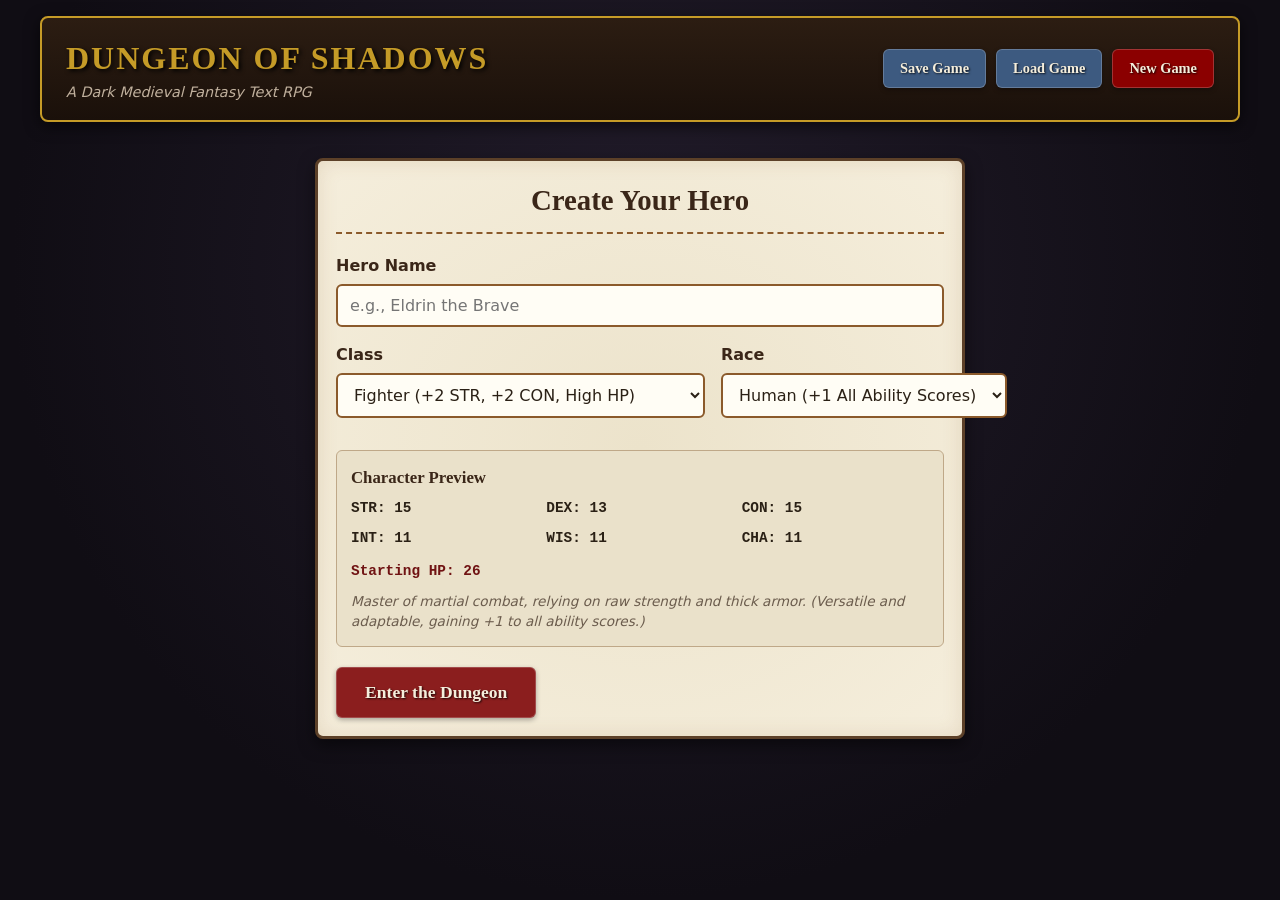
==== index.html @ be5a19c2 "feat: implement complete Dungeon of Shadows browser RPG - Add index.html with 4-panel RPG layout and" ====
<!DOCTYPE html>
<html lang="en">
<head>
  <meta charset="UTF-8">
  <meta name="viewport" content="width=device-width, initial-scale=1.0">
  <title>Dungeon of Shadows - Fantasy RPG</title>
  <link rel="stylesheet" href="style.css">
</head>
<body>
  <div class="app-container">
    <!-- Header -->
    <header class="game-header">
      <div class="header-titles">
        <h1 class="game-title">DUNGEON OF SHADOWS</h1>
        <p class="game-subtitle">A Dark Medieval Fantasy Text RPG</p>
      </div>
      <div class="header-actions">
        <button id="btn-save-game" class="btn btn-secondary" title="Save current progress">Save Game</button>
        <button id="btn-load-game" class="btn btn-secondary" title="Load saved progress">Load Game</button>
        <button id="btn-new-game" class="btn btn-danger" title="Start a fresh adventure">New Game</button>
      </div>
    </header>

    <!-- Character Creation View -->
    <main id="creation-view" class="view-panel">
      <div class="parchment-card creation-card">
        <h2>Create Your Hero</h2>
        <form id="character-creation-form" onsubmit="return false;">
          <div class="form-group">
            <label for="char-name">Hero Name</label>
            <input type="text" id="char-name" name="char-name" maxlength="20" placeholder="e.g., Eldrin the Brave" required autocomplete="off">
          </div>

          <div class="form-grid">
            <div class="form-group">
              <label for="char-class">Class</label>
              <select id="char-class" name="char-class" required>
                <option value="Fighter">Fighter (+2 STR, +2 CON, High HP)</option>
                <option value="Wizard">Wizard (+3 INT, +1 WIS, High Attack)</option>
                <option value="Rogue">Rogue (+3 DEX, +1 CHA, High Defense)</option>
              </select>
            </div>

            <div class="form-group">
              <label for="char-race">Race</label>
              <select id="char-race" name="char-race" required>
                <option value="Human">Human (+1 All Ability Scores)</option>
                <option value="Elf">Elf (+2 DEX, +1 INT)</option>
                <option value="Dwarf">Dwarf (+2 CON, +1 STR)</option>
              </select>
            </div>
          </div>

          <!-- Live Preview Box -->
          <div class="preview-box">
            <h3>Character Preview</h3>
            <div id="creation-preview-stats" class="preview-stats">
              <!-- Populated dynamically by script.js -->
            </div>
            <p id="class-description" class="preview-desc"></p>
          </div>

          <button id="btn-start-adventure" type="button" class="btn btn-primary btn-large">Enter the Dungeon</button>
        </form>
      </div>
    </main>

    <!-- Main Game View -->
    <main id="game-view" class="view-panel hidden">
      <div class="game-grid">

        <!-- Panel 1: Character Sheet -->
        <section class="parchment-card panel-character" aria-labelledby="char-heading">
          <h2 id="char-heading" class="panel-title">Character Sheet</h2>
          <div class="char-header-info">
            <div class="char-name-display" id="display-char-name">Hero Name</div>
            <div class="char-subtitle-display">
              Level <span id="display-level">1</span> <span id="display-race">Human</span> <span id="display-class">Fighter</span>
            </div>
          </div>

          <div class="status-bars">
            <div class="bar-group">
              <div class="bar-label">
                <span>Hit Points (HP)</span>
                <span id="display-hp-text">20 / 20</span>
              </div>
              <div class="meter-bar hp-meter">
                <div id="display-hp-bar" class="meter-fill hp-fill" style="width: 100%;"></div>
              </div>
            </div>

            <div class="bar-group">
              <div class="bar-label">
                <span>Experience (XP)</span>
                <span id="display-xp-text">0 / 100</span>
              </div>
              <div class="meter-bar xp-meter">
                <div id="display-xp-bar" class="meter-fill xp-fill" style="width: 0%;"></div>
              </div>
            </div>
          </div>

          <div class="combat-stats-summary">
            <div class="stat-badge">
              <span class="badge-label">Attack</span>
              <span id="display-attack" class="badge-value">5</span>
            </div>
            <div class="stat-badge">
              <span class="badge-label">Defense</span>
              <span id="display-defense" class="badge-value">12</span>
            </div>
            <div class="stat-badge">
              <span class="badge-label">Gold</span>
              <span id="display-gold" class="badge-value">10</span>
            </div>
          </div>

          <div class="ability-scores-grid">
            <div class="ability-box">
              <span class="ability-name">STR</span>
              <span id="display-str" class="ability-val">10</span>
            </div>
            <div class="ability-box">
              <span class="ability-name">DEX</span>
              <span id="display-dex" class="ability-val">10</span>
            </div>
            <div class="ability-box">
              <span class="ability-name">CON</span>
              <span id="display-con" class="ability-val">10</span>
            </div>
            <div class="ability-box">
              <span class="ability-name">INT</span>
              <span id="display-int" class="ability-val">10</span>
            </div>
            <div class="ability-box">
              <span class="ability-name">WIS</span>
              <span id="display-wis" class="ability-val">10</span>
            </div>
            <div class="ability-box">
              <span class="ability-name">CHA</span>
              <span id="display-cha" class="ability-val">10</span>
            </div>
          </div>
        </section>

        <!-- Panel 2: Dungeon View -->
        <section class="parchment-card panel-dungeon" aria-labelledby="dungeon-heading">
          <div class="dungeon-header">
            <h2 id="dungeon-heading" class="panel-title">Dungeon Area</h2>
            <div id="room-badge" class="room-badge">Room 1 / 10</div>
          </div>

          <div id="room-content" class="room-content">
            <h3 id="room-title" class="room-title">Entering the Shadows</h3>
            <p id="room-description" class="room-desc">You step into the damp, torch-lit stone hallway...</p>

            <!-- Monster display box (shown when fighting) -->
            <div id="monster-box" class="monster-card hidden">
              <div class="monster-header">
                <h4 id="monster-name">Goblin</h4>
                <div id="monster-hp-text" class="monster-hp-text">HP: 12/12</div>
              </div>
              <div class="meter-bar enemy-hp-meter">
                <div id="monster-hp-bar" class="meter-fill enemy-hp-fill" style="width: 100%;"></div>
              </div>
              <p id="monster-desc" class="monster-desc">A skulking green-skinned creature wielding a rusty dagger.</p>
            </div>
          </div>

          <!-- Dungeon Actions / Controls -->
          <div class="dungeon-actions">
            <!-- Non-combat action -->
            <div id="non-combat-controls" class="action-buttons-group">
              <button id="btn-room-action" class="btn btn-action">Proceed to Room</button>
            </div>

            <!-- Combat actions -->
            <div id="combat-controls" class="action-buttons-group hidden">
              <button id="btn-attack" class="btn btn-combat btn-attack">Attack</button>
              <button id="btn-defend" class="btn btn-combat btn-defend">Defend</button>
              <button id="btn-combat-potion" class="btn btn-combat btn-potion">Use Potion</button>
              <button id="btn-run" class="btn btn-combat btn-run">Run</button>
            </div>
          </div>
        </section>

        <!-- Panel 3: Inventory & Equipment -->
        <section class="parchment-card panel-inventory" aria-labelledby="inventory-heading">
          <h2 id="inventory-heading" class="panel-title">Inventory</h2>

          <div class="equipment-section">
            <div class="section-subtitle">Equipped Gear</div>
            <div class="equipped-slots">
              <div class="slot-item">
                <span class="slot-label">Weapon:</span>
                <span id="equipped-weapon-name" class="slot-value">None</span>
                <button id="btn-unequip-weapon" class="btn btn-mini hidden" title="Unequip Weapon">Unequip</button>
              </div>
              <div class="slot-item">
                <span class="slot-label">Armor/Shield:</span>
                <span id="equipped-armor-name" class="slot-value">None</span>
                <button id="btn-unequip-armor" class="btn btn-mini hidden" title="Unequip Armor">Unequip</button>
              </div>
            </div>
          </div>

          <div class="items-section">
            <div class="section-subtitle">Carrying Items</div>
            <div id="inventory-list" class="inventory-list">
              <!-- Dynamically rendered list of items -->
            </div>
          </div>
        </section>

        <!-- Panel 4: Combat & Event Log -->
        <section class="parchment-card panel-log" aria-labelledby="log-heading">
          <div class="log-header">
            <h2 id="log-heading" class="panel-title">Adventure Log</h2>
            <button id="btn-clear-log" class="btn btn-mini" title="Clear log messages">Clear</button>
          </div>
          <div id="combat-log" class="combat-log" role="log" aria-live="polite" aria-relevant="additions">
            <!-- Dynamic log entries will append here -->
          </div>
        </section>

      </div>
    </main>

    <!-- Victory Screen -->
    <div id="victory-modal" class="modal-backdrop hidden">
      <div class="parchment-card modal-card victory-card">
        <h2 class="modal-title victory-title">VICTORY!</h2>
        <p class="modal-narrative">The Dark Knight has fallen.<br>You have conquered the Dungeon of Shadows!</p>

        <div class="final-stats-box">
          <h3>Hero Summary</h3>
          <ul id="victory-stats-list" class="stats-summary-list">
            <!-- Populated by JS -->
          </ul>
        </div>

        <button id="btn-victory-restart" class="btn btn-primary btn-large">Start New Adventure</button>
      </div>
    </div>

    <!-- Game Over Screen -->
    <div id="gameover-modal" class="modal-backdrop hidden">
      <div class="parchment-card modal-card gameover-card">
        <h2 class="modal-title gameover-title">GAME OVER</h2>
        <p class="modal-narrative">Your hero has fallen in the Dungeon of Shadows.</p>

        <div class="final-stats-box">
          <h3>Hero Summary</h3>
          <ul id="gameover-stats-list" class="stats-summary-list">
            <!-- Populated by JS -->
          </ul>
        </div>

        <button id="btn-gameover-restart" class="btn btn-danger btn-large">Start New Game</button>
      </div>
    </div>

    <!-- Toast Messages -->
    <div id="toast-container" class="toast-container" aria-live="assertive"></div>
  </div>

  <script src="script.js"></script>
</body>
</html>
---- style.css ----
/* Dungeon of Shadows - Styling */

:root {
  --bg-dark: #121016;
  --bg-panel: #f5eedc;
  --bg-panel-header: #3a2618;
  --border-gold: #c59b27;
  --border-dark: #2c1a0e;
  --text-dark: #2a2015;
  --text-light: #f5eedc;
  --text-muted: #6b5c4d;

  --primary-btn: #8b1e1e;
  --primary-btn-hover: #a82424;
  --secondary-btn: #3d5a80;
  --secondary-btn-hover: #4e73a3;
  --action-btn: #2b7a4b;
  --action-btn-hover: #35945b;
  --danger-btn: #9c27b0;
  --danger-btn-hover: #b92ed1;

  --hp-color: #2e7d32;
  --hp-bg: #dcedc8;
  --enemy-hp-color: #c62828;
  --enemy-hp-bg: #ffcdd2;
  --xp-color: #1565c0;
  --xp-bg: #bbdefb;

  --font-heading: 'Georgia', 'Times New Roman', serif;
  --font-body: 'Segoe UI', system-ui, -apple-system, sans-serif;
  --font-mono: 'Courier New', Courier, monospace;
}

* {
  box-sizing: border-box;
  margin: 0;
  padding: 0;
}

body {
  background-color: var(--bg-dark);
  background-image:
    radial-gradient(circle at 50% 30%, #221c2b 0%, #100d14 70%),
    repeating-linear-gradient(45deg, rgba(0,0,0,0.1) 0px, rgba(0,0,0,0.1) 2px, transparent 2px, transparent 4px);
  color: var(--text-dark);
  font-family: var(--font-body);
  font-size: 15px;
  line-height: 1.5;
  min-height: 100vh;
  display: flex;
  justify-content: center;
  align-items: flex-start;
  padding: 16px;
}

/* Container */
.app-container {
  width: 100%;
  max-width: 1200px;
  display: flex;
  flex-direction: column;
  gap: 16px;
}

/* Header */
.game-header {
  background: linear-gradient(180deg, #2c1d12 0%, #1a100a 100%);
  border: 2px solid var(--border-gold);
  border-radius: 8px;
  padding: 16px 24px;
  display: flex;
  justify-content: space-between;
  align-items: center;
  flex-wrap: wrap;
  gap: 16px;
  box-shadow: 0 4px 15px rgba(0, 0, 0, 0.6);
}

.header-titles .game-title {
  font-family: var(--font-heading);
  color: var(--border-gold);
  font-size: 2rem;
  letter-spacing: 2px;
  text-shadow: 2px 2px 4px #000;
}

.header-titles .game-subtitle {
  color: #c0b09d;
  font-size: 0.9rem;
  font-style: italic;
}

.header-actions {
  display: flex;
  gap: 10px;
  flex-wrap: wrap;
}

/* Buttons */
.btn {
  font-family: var(--font-heading);
  font-weight: bold;
  font-size: 0.9rem;
  padding: 10px 16px;
  border: 1px solid rgba(255, 255, 255, 0.2);
  border-radius: 6px;
  cursor: pointer;
  transition: all 0.2s ease-in-out;
  display: inline-flex;
  align-items: center;
  justify-content: center;
  color: var(--text-light);
  text-shadow: 1px 1px 2px rgba(0, 0, 0, 0.8);
  box-shadow: 0 2px 5px rgba(0,0,0,0.3);
}

.btn:hover:not(:disabled) {
  transform: translateY(-1px);
  box-shadow: 0 4px 8px rgba(0,0,0,0.4);
}

.btn:active:not(:disabled) {
  transform: translateY(1px);
  box-shadow: 0 1px 3px rgba(0,0,0,0.4);
}

.btn:focus-visible {
  outline: 3px solid #ffd700;
  outline-offset: 2px;
}

.btn:disabled {
  opacity: 0.5;
  cursor: not-allowed;
  filter: grayscale(80%);
}

.btn-primary { background-color: var(--primary-btn); }
.btn-primary:hover:not(:disabled) { background-color: var(--primary-btn-hover); }

.btn-secondary { background-color: var(--secondary-btn); }
.btn-secondary:hover:not(:disabled) { background-color: var(--secondary-btn-hover); }

.btn-action { background-color: var(--action-btn); width: 100%; font-size: 1.1rem; padding: 12px; }
.btn-action:hover:not(:disabled) { background-color: var(--action-btn-hover); }

.btn-danger { background-color: #8b0000; }
.btn-danger:hover:not(:disabled) { background-color: #a80000; }

.btn-large {
  font-size: 1.1rem;
  padding: 14px 28px;
}

.btn-mini {
  padding: 4px 10px;
  font-size: 0.75rem;
  background-color: #5a4638;
}
.btn-mini:hover:not(:disabled) {
  background-color: #735948;
}

/* Combat buttons */
.btn-combat {
  flex: 1 1 calc(50% - 8px);
  min-width: 120px;
  padding: 12px 10px;
  font-size: 1rem;
}
.btn-attack { background-color: #8b1e1e; }
.btn-attack:hover:not(:disabled) { background-color: #a82424; }

.btn-defend { background-color: #2c5e8a; }
.btn-defend:hover:not(:disabled) { background-color: #3878b0; }

.btn-potion { background-color: #1e7d44; }
.btn-potion:hover:not(:disabled) { background-color: #279e56; }

.btn-run { background-color: #7d5a1e; }
.btn-run:hover:not(:disabled) { background-color: #9e7227; }

/* Parchment Card Styling */
.parchment-card {
  background: var(--bg-panel);
  background-image: radial-gradient(#ece3cb, #f5eedc);
  border: 3px solid #5c4028;
  border-radius: 8px;
  box-shadow: 0 6px 16px rgba(0, 0, 0, 0.5), inset 0 0 20px rgba(139, 90, 43, 0.15);
  padding: 18px;
  position: relative;
}

.panel-title {
  font-family: var(--font-heading);
  color: var(--bg-panel-header);
  font-size: 1.25rem;
  border-bottom: 2px solid #8b5a2b;
  padding-bottom: 6px;
  margin-bottom: 12px;
  text-transform: uppercase;
  letter-spacing: 1px;
}

/* View Panels */
.view-panel {
  width: 100%;
}

.hidden {
  display: none !important;
}

/* Creation Form */
.creation-card {
  max-width: 650px;
  margin: 20px auto;
}

.creation-card h2 {
  font-family: var(--font-heading);
  color: var(--bg-panel-header);
  font-size: 1.8rem;
  text-align: center;
  margin-bottom: 20px;
  border-bottom: 2px dashed #8b5a2b;
  padding-bottom: 10px;
}

.form-group {
  margin-bottom: 16px;
  display: flex;
  flex-direction: column;
  gap: 6px;
}

.form-group label {
  font-weight: bold;
  color: var(--bg-panel-header);
  font-size: 1rem;
}

.form-group input,
.form-group select {
  padding: 10px 12px;
  border: 2px solid #8b5a2b;
  border-radius: 6px;
  background-color: #fffdf5;
  color: var(--text-dark);
  font-size: 1rem;
  font-family: var(--font-body);
}

.form-group input:focus,
.form-group select:focus {
  outline: none;
  border-color: #1565c0;
  box-shadow: 0 0 5px rgba(21, 101, 192, 0.5);
}

.form-grid {
  display: grid;
  grid-template-columns: 1fr 1fr;
  gap: 16px;
}

.preview-box {
  background-color: #eae1ca;
  border: 1px solid #bfa888;
  border-radius: 6px;
  padding: 14px;
  margin: 16px 0 20px 0;
}

.preview-box h3 {
  font-family: var(--font-heading);
  font-size: 1.05rem;
  color: var(--bg-panel-header);
  margin-bottom: 8px;
}

.preview-stats {
  display: grid;
  grid-template-columns: repeat(3, 1fr);
  gap: 8px;
  font-family: var(--font-mono);
  font-size: 0.9rem;
  font-weight: bold;
  margin-bottom: 8px;
}

.preview-desc {
  font-size: 0.85rem;
  color: var(--text-muted);
  font-style: italic;
}

/* Main Layout Grid */
.game-grid {
  display: grid;
  grid-template-columns: 320px 1fr;
  grid-template-rows: auto auto;
  gap: 16px;
}

/* Character Panel */
.panel-character {
  grid-column: 1;
  grid-row: 1 / span 2;
  display: flex;
  flex-direction: column;
  gap: 14px;
}

.char-header-info {
  background-color: #e8decc;
  padding: 10px;
  border-radius: 6px;
  border-left: 4px solid #8b5a2b;
}

.char-name-display {
  font-family: var(--font-heading);
  font-size: 1.3rem;
  font-weight: bold;
  color: #3b2210;
  word-break: break-word;
}

.char-subtitle-display {
  font-size: 0.9rem;
  color: var(--text-muted);
  font-weight: 600;
}

/* Meters / Progress bars */
.bar-group {
  margin-bottom: 10px;
}

.bar-label {
  display: flex;
  justify-content: space-between;
  font-size: 0.8rem;
  font-weight: bold;
  margin-bottom: 3px;
  color: var(--bg-panel-header);
}

.meter-bar {
  height: 18px;
  background-color: #d1c5b0;
  border: 1px solid #735948;
  border-radius: 9px;
  overflow: hidden;
  box-shadow: inset 0 2px 4px rgba(0,0,0,0.3);
}

.meter-fill {
  height: 100%;
  transition: width 0.3s ease-in-out;
}

.hp-fill { background-color: var(--hp-color); }
.enemy-hp-fill { background-color: var(--enemy-hp-color); }
.xp-fill { background-color: var(--xp-color); }

.combat-stats-summary {
  display: flex;
  justify-content: space-between;
  gap: 8px;
}

.stat-badge {
  flex: 1;
  background-color: #e3d7bf;
  border: 1px solid #ab9273;
  border-radius: 6px;
  padding: 6px 4px;
  text-align: center;
  display: flex;
  flex-direction: column;
}

.badge-label {
  font-size: 0.75rem;
  text-transform: uppercase;
  color: var(--text-muted);
  font-weight: bold;
}

.badge-value {
  font-family: var(--font-heading);
  font-size: 1.1rem;
  font-weight: bold;
  color: var(--bg-panel-header);
}

.ability-scores-grid {
  display: grid;
  grid-template-columns: repeat(3, 1fr);
  gap: 8px;
}

.ability-box {
  background: #ede3ce;
  border: 1px solid #bba383;
  border-radius: 4px;
  padding: 6px;
  text-align: center;
}

.ability-name {
  display: block;
  font-size: 0.7rem;
  font-weight: bold;
  color: var(--text-muted);
}

.ability-val {
  font-family: var(--font-mono);
  font-size: 1.05rem;
  font-weight: bold;
  color: #2b1d12;
}

/* Dungeon Panel */
.panel-dungeon {
  grid-column: 2;
  grid-row: 1;
  display: flex;
  flex-direction: column;
  justify-content: space-between;
  min-height: 280px;
}

.dungeon-header {
  display: flex;
  justify-content: space-between;
  align-items: center;
}

.room-badge {
  background-color: #3a2618;
  color: var(--border-gold);
  font-family: var(--font-heading);
  font-size: 0.85rem;
  font-weight: bold;
  padding: 4px 10px;
  border-radius: 12px;
  border: 1px solid var(--border-gold);
}

.room-content {
  margin: 12px 0;
  flex-grow: 1;
}

.room-title {
  font-family: var(--font-heading);
  font-size: 1.3rem;
  color: #3b2210;
  margin-bottom: 6px;
}

.room-desc {
  font-size: 0.95rem;
  color: #403225;
  margin-bottom: 14px;
}

/* Monster Card */
.monster-card {
  background-color: #e6d8c0;
  border: 2px solid #8b2b2b;
  border-radius: 6px;
  padding: 12px;
  margin-top: 10px;
  box-shadow: 0 2px 6px rgba(0,0,0,0.15);
}

.monster-header {
  display: flex;
  justify-content: space-between;
  align-items: center;
  margin-bottom: 6px;
}

.monster-header h4 {
  font-family: var(--font-heading);
  font-size: 1.1rem;
  color: #701313;
}

.monster-hp-text {
  font-weight: bold;
  font-size: 0.85rem;
  color: #701313;
}

.monster-desc {
  font-size: 0.85rem;
  font-style: italic;
  color: #524233;
  margin-top: 6px;
}

.dungeon-actions {
  margin-top: 12px;
  padding-top: 10px;
  border-top: 1px dashed #a38c71;
}

.action-buttons-group {
  display: flex;
  flex-wrap: wrap;
  gap: 8px;
}

/* Inventory Panel */
.panel-inventory {
  grid-column: 1;
  /* Occupies part of left panel if needed or split, wait: in grid layout, character is 1, 1/span 2. Let's adjust bottom row grid. */
}

/* Re-adjusting bottom row grid */
.game-grid {
  display: grid;
  grid-template-columns: 320px 1fr;
  grid-template-rows: auto auto;
  gap: 16px;
}

.panel-character {
  grid-column: 1;
  grid-row: 1;
}

.panel-inventory {
  grid-column: 1;
  grid-row: 2;
}

.panel-dungeon {
  grid-column: 2;
  grid-row: 1;
}

.panel-log {
  grid-column: 2;
  grid-row: 2;
}

/* Equipment / Inventory styling */
.section-subtitle {
  font-family: var(--font-heading);
  font-size: 0.85rem;
  font-weight: bold;
  color: var(--text-muted);
  text-transform: uppercase;
  margin-bottom: 6px;
  border-bottom: 1px solid #d4c4a8;
}

.equipped-slots {
  display: flex;
  flex-direction: column;
  gap: 6px;
  margin-bottom: 14px;
}

.slot-item {
  display: flex;
  justify-content: space-between;
  align-items: center;
  background-color: #eae0c9;
  padding: 6px 10px;
  border-radius: 4px;
  font-size: 0.85rem;
}

.slot-label {
  font-weight: bold;
  color: var(--text-muted);
}

.slot-value {
  font-weight: bold;
  color: #2b1d12;
}

.inventory-list {
  display: flex;
  flex-direction: column;
  gap: 6px;
  max-height: 180px;
  overflow-y: auto;
  padding-right: 4px;
}

.inventory-item {
  display: flex;
  justify-content: space-between;
  align-items: center;
  background-color: #efe6d3;
  border: 1px solid #c9b89a;
  border-radius: 4px;
  padding: 6px 10px;
  font-size: 0.85rem;
}

.item-info {
  display: flex;
  flex-direction: column;
}

.item-name {
  font-weight: bold;
  color: var(--text-dark);
}

.item-qty {
  font-size: 0.75rem;
  color: var(--text-muted);
}

.item-actions {
  display: flex;
  gap: 4px;
}

/* Adventure Log */
.panel-log {
  display: flex;
  flex-direction: column;
}

.log-header {
  display: flex;
  justify-content: space-between;
  align-items: center;
}

.combat-log {
  background-color: #1c1510;
  color: #d6c8b4;
  font-family: var(--font-mono);
  font-size: 0.85rem;
  border: 2px solid #5c4028;
  border-radius: 6px;
  padding: 10px;
  height: 200px;
  overflow-y: auto;
  display: flex;
  flex-direction: column;
  gap: 4px;
}

.log-entry {
  padding: 2px 4px;
  border-bottom: 1px solid #2e2219;
  line-height: 1.4;
  word-break: break-word;
}

.log-entry.info { color: #d6c8b4; }
.log-entry.player-hit { color: #81c784; }
.log-entry.player-crit { color: #ffd54f; font-weight: bold; }
.log-entry.enemy-hit { color: #e57373; }
.log-entry.enemy-crit { color: #ff5252; font-weight: bold; }
.log-entry.miss { color: #b0bec5; }
.log-entry.heal { color: #4db6ac; }
.log-entry.levelup { color: #ba68c8; font-weight: bold; }
.log-entry.loot { color: #ffb74d; }
.log-entry.system { color: #64b5f6; font-style: italic; }

/* Modals */
.modal-backdrop {
  position: fixed;
  top: 0;
  left: 0;
  width: 100vw;
  height: 100vh;
  background-color: rgba(0, 0, 0, 0.85);
  display: flex;
  justify-content: center;
  align-items: center;
  z-index: 1000;
  padding: 16px;
}

.modal-card {
  max-width: 500px;
  width: 100%;
  text-align: center;
  animation: modalAppear 0.3s ease-out;
}

@keyframes modalAppear {
  from { opacity: 0; transform: scale(0.9); }
  to { opacity: 1; transform: scale(1); }
}

.victory-title {
  color: #2e7d32;
  font-size: 2.2rem;
  border-bottom: 2px solid #2e7d32;
  padding-bottom: 8px;
  margin-bottom: 12px;
}

.gameover-title {
  color: #c62828;
  font-size: 2.2rem;
  border-bottom: 2px solid #c62828;
  padding-bottom: 8px;
  margin-bottom: 12px;
}

.modal-narrative {
  font-size: 1.1rem;
  font-style: italic;
  margin-bottom: 16px;
  color: #3e2723;
}

.final-stats-box {
  background-color: #e8decc;
  border: 1px solid #bfa888;
  border-radius: 6px;
  padding: 12px;
  margin-bottom: 20px;
  text-align: left;
}

.final-stats-box h3 {
  font-family: var(--font-heading);
  font-size: 1rem;
  color: var(--bg-panel-header);
  border-bottom: 1px solid #c9b89a;
  padding-bottom: 4px;
  margin-bottom: 8px;
}

.stats-summary-list {
  list-style-type: none;
  display: flex;
  flex-direction: column;
  gap: 4px;
  font-size: 0.95rem;
}

.stats-summary-list li {
  display: flex;
  justify-content: space-between;
}

/* Toast Messages */
.toast-container {
  position: fixed;
  bottom: 20px;
  right: 20px;
  z-index: 1100;
  display: flex;
  flex-direction: column;
  gap: 8px;
  max-width: 320px;
}

.toast {
  background-color: #2c1d12;
  color: #f5eedc;
  border: 1px solid var(--border-gold);
  border-radius: 6px;
  padding: 12px 16px;
  box-shadow: 0 4px 10px rgba(0,0,0,0.5);
  font-size: 0.9rem;
  animation: toastFade 3s forwards;
}

@keyframes toastFade {
  0% { opacity: 0; transform: translateY(10px); }
  10% { opacity: 1; transform: translateY(0); }
  80% { opacity: 1; transform: translateY(0); }
  100% { opacity: 0; transform: translateY(-10px); }
}

/* Responsive Media Queries */
@media (max-width: 850px) {
  .game-grid {
    grid-template-columns: 1fr;
    grid-template-rows: auto;
  }

  .panel-character,
  .panel-dungeon,
  .panel-inventory,
  .panel-log {
    grid-column: 1;
    grid-row: auto;
  }

  .form-grid {
    grid-template-columns: 1fr;
  }

  .header-titles .game-title {
    font-size: 1.5rem;
  }
}
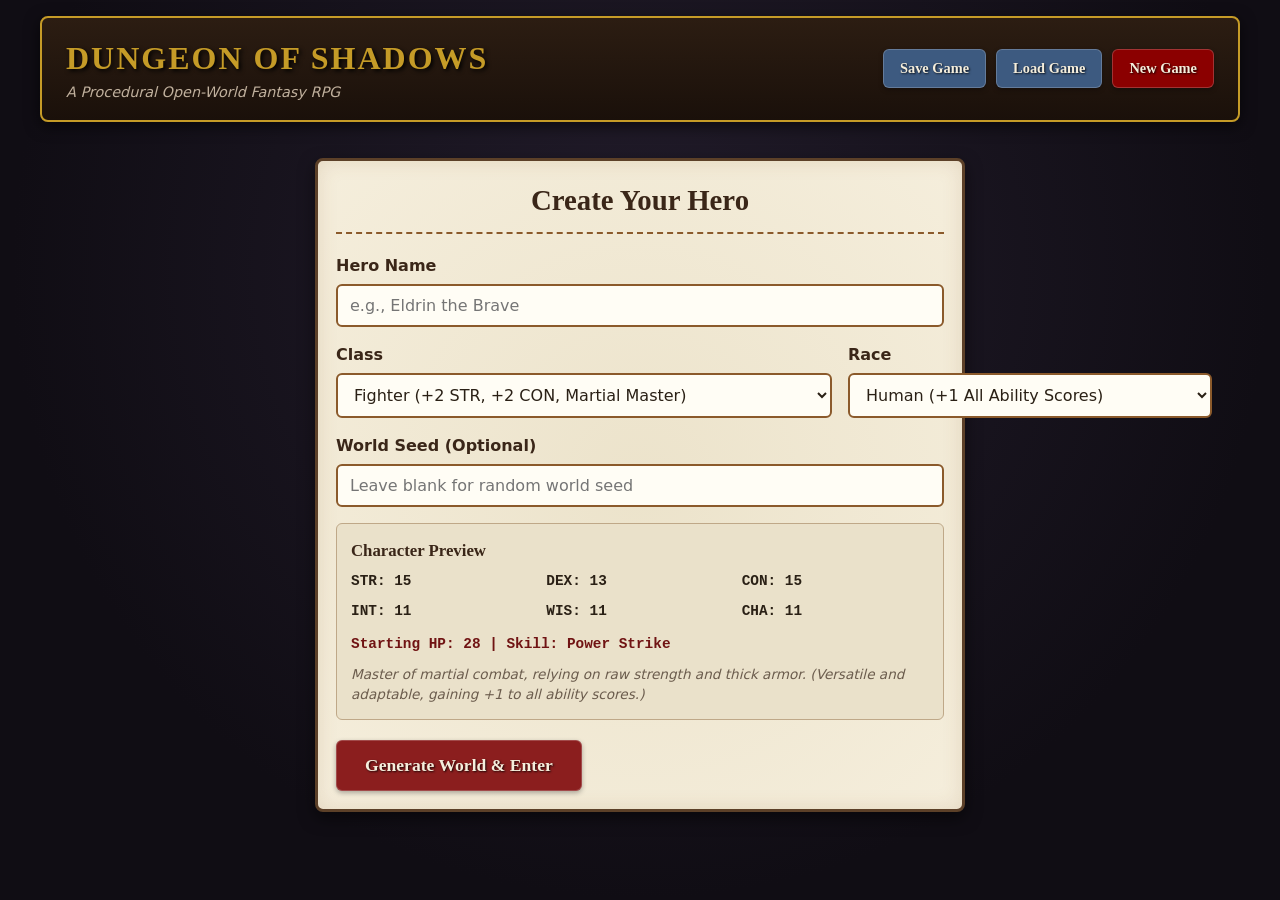
==== commit f8c149f2: "Build Dungeon of Shadows browser RPG Co-authored-by: faseJade <184228564+faseJade@users.noreply.gith" ====
--- a/index.html
+++ b/index.html
@@ -5,6 +5,30 @@
   <meta name="viewport" content="width=device-width, initial-scale=1.0">
   <title>Dungeon of Shadows - Fantasy RPG</title>
   <link rel="stylesheet" href="style.css">
+
+  <!-- Core Modules -->
+  <script src="js/rng.js"></script>
+  <script src="js/dice.js"></script>
+  <script src="js/data.js"></script>
+  <script src="js/state.js"></script>
+  <script src="js/save.js"></script>
+  <script src="js/time.js"></script>
+  <script src="js/terrain.js"></script>
+  <script src="js/towns.js"></script>
+  <script src="js/roads.js"></script>
+  <script src="js/npcs.js"></script>
+  <script src="js/monsters.js"></script>
+  <script src="js/loot.js"></script>
+  <script src="js/dungeons.js"></script>
+  <script src="js/quests.js"></script>
+  <script src="js/events.js"></script>
+  <script src="js/events_world.js"></script>
+  <script src="js/reputation.js"></script>
+  <script src="js/combat.js"></script>
+  <script src="js/narrator.js"></script>
+  <script src="js/map.js"></script>
+  <script src="js/world.js"></script>
+  <script src="js/debug.js"></script>
 </head>
 <body>
   <div class="app-container">
@@ -12,7 +36,7 @@
     <header class="game-header">
       <div class="header-titles">
         <h1 class="game-title">DUNGEON OF SHADOWS</h1>
-        <p class="game-subtitle">A Dark Medieval Fantasy Text RPG</p>
+        <p class="game-subtitle">A Procedural Open-World Fantasy RPG</p>
       </div>
       <div class="header-actions">
         <button id="btn-save-game" class="btn btn-secondary" title="Save current progress">Save Game</button>
@@ -20,6 +44,14 @@
         <button id="btn-new-game" class="btn btn-danger" title="Start a fresh adventure">New Game</button>
       </div>
     </header>
+
+    <!-- Navigation View Selector -->
+    <nav id="view-nav-bar" class="nav-bar hidden">
+      <button id="nav-btn-world" class="btn btn-secondary active">World Map</button>
+      <button id="nav-btn-dungeon" class="btn btn-secondary">Dungeon Area</button>
+      <button id="nav-btn-inventory" class="btn btn-secondary">Inventory</button>
+      <button id="nav-btn-quests" class="btn btn-secondary">Quests</button>
+    </nav>
 
     <!-- Character Creation View -->
     <main id="creation-view" class="view-panel">
@@ -28,16 +60,19 @@
         <form id="character-creation-form" onsubmit="return false;">
           <div class="form-group">
             <label for="char-name">Hero Name</label>
-            <input type="text" id="char-name" name="char-name" maxlength="20" placeholder="e.g., Eldrin the Brave" required autocomplete="off">
+            <input type="text" id="char-name" name="char-name" maxlength="24" placeholder="e.g., Eldrin the Brave" required autocomplete="off">
           </div>
 
           <div class="form-grid">
             <div class="form-group">
               <label for="char-class">Class</label>
               <select id="char-class" name="char-class" required>
-                <option value="Fighter">Fighter (+2 STR, +2 CON, High HP)</option>
-                <option value="Wizard">Wizard (+3 INT, +1 WIS, High Attack)</option>
-                <option value="Rogue">Rogue (+3 DEX, +1 CHA, High Defense)</option>
+                <option value="Fighter">Fighter (+2 STR, +2 CON, Martial Master)</option>
+                <option value="Wizard">Wizard (+3 INT, +1 WIS, Arcane Spellcaster)</option>
+                <option value="Rogue">Rogue (+3 DEX, +1 CHA, Agile Trickster)</option>
+                <option value="Cleric">Cleric (+3 WIS, +1 CON, Holy Smite & Heal)</option>
+                <option value="Ranger">Ranger (+2 DEX, +2 WIS, Precision Shot)</option>
+                <option value="Paladin">Paladin (+2 STR, +2 CON, +1 CHA, Armored Champion)</option>
               </select>
             </div>
 
@@ -45,10 +80,18 @@
               <label for="char-race">Race</label>
               <select id="char-race" name="char-race" required>
                 <option value="Human">Human (+1 All Ability Scores)</option>
-                <option value="Elf">Elf (+2 DEX, +1 INT)</option>
-                <option value="Dwarf">Dwarf (+2 CON, +1 STR)</option>
+                <option value="Elf">Elf (+2 DEX, +1 INT, +1 WIS)</option>
+                <option value="Dwarf">Dwarf (+2 CON, +1 STR, +1 WIS)</option>
+                <option value="Halfling">Halfling (+2 DEX, +1 CON, +1 CHA)</option>
+                <option value="Orc">Orc (+2 STR, +2 CON, Fierce Imposing)</option>
+                <option value="Ignan">Ignan (+2 INT, +1 DEX, Fiery Lineage)</option>
               </select>
             </div>
+          </div>
+
+          <div class="form-group">
+            <label for="world-seed">World Seed (Optional)</label>
+            <input type="text" id="world-seed" name="world-seed" placeholder="Leave blank for random world seed">
           </div>
 
           <!-- Live Preview Box -->
@@ -60,7 +103,7 @@
             <p id="class-description" class="preview-desc"></p>
           </div>
 
-          <button id="btn-start-adventure" type="button" class="btn btn-primary btn-large">Enter the Dungeon</button>
+          <button id="btn-start-adventure" type="button" class="btn btn-primary btn-large">Generate World & Enter</button>
         </form>
       </div>
     </main>
@@ -77,6 +120,9 @@
             <div class="char-subtitle-display">
               Level <span id="display-level">1</span> <span id="display-race">Human</span> <span id="display-class">Fighter</span>
             </div>
+            <div class="char-subtitle-display" style="color:#8b5a2b; margin-top:2px;">
+              <span id="display-date">Year 1 — Spring — Day 1</span>
+            </div>
           </div>
 
           <div class="status-bars">
@@ -144,18 +190,27 @@
           </div>
         </section>
 
-        <!-- Panel 2: Dungeon View -->
-        <section class="parchment-card panel-dungeon" aria-labelledby="dungeon-heading">
-          <div class="dungeon-header">
-            <h2 id="dungeon-heading" class="panel-title">Dungeon Area</h2>
-            <div id="room-badge" class="room-badge">Room 1 / 10</div>
-          </div>
-
-          <div id="room-content" class="room-content">
-            <h3 id="room-title" class="room-title">Entering the Shadows</h3>
-            <p id="room-description" class="room-desc">You step into the damp, torch-lit stone hallway...</p>
-
-            <!-- Monster display box (shown when fighting) -->
+        <!-- Main Display Center Panel: Map or Dungeon -->
+        <section id="panel-center-display" class="parchment-card panel-dungeon" aria-labelledby="center-heading">
+          <!-- World Map View Container -->
+          <div id="world-map-container" class="map-container">
+            <div class="map-header" style="display:flex; justify-content:space-between; align-items:center; margin-bottom:8px;">
+              <h3 id="center-heading" class="room-title">Procedural Island Map</h3>
+              <div class="room-badge">WASD / Arrow Keys or Click to Move</div>
+            </div>
+            <canvas id="world-map-canvas" style="border:2px solid #5c4028; border-radius:6px; background:#000; width:100%; max-height:360px; object-fit:contain;"></canvas>
+            <div id="map-location-info" style="margin-top:6px; font-weight:bold; color:#3b2210;">Tile: Unknown</div>
+          </div>
+
+          <!-- Dungeon View Container -->
+          <div id="dungeon-container" class="dungeon-container hidden">
+            <div class="dungeon-header">
+              <h3 id="room-title" class="room-title">Entering Dungeon</h3>
+              <div id="room-badge" class="room-badge">Room 1 / 10</div>
+            </div>
+            <p id="room-description" class="room-desc">You step into the dark subterranean dungeon...</p>
+
+            <!-- Monster Display Box -->
             <div id="monster-box" class="monster-card hidden">
               <div class="monster-header">
                 <h4 id="monster-name">Goblin</h4>
@@ -168,16 +223,17 @@
             </div>
           </div>
 
-          <!-- Dungeon Actions / Controls -->
+          <!-- Controls Panel -->
           <div class="dungeon-actions">
             <!-- Non-combat action -->
             <div id="non-combat-controls" class="action-buttons-group">
-              <button id="btn-room-action" class="btn btn-action">Proceed to Room</button>
+              <button id="btn-room-action" class="btn btn-action">Proceed in Dungeon</button>
             </div>
 
             <!-- Combat actions -->
             <div id="combat-controls" class="action-buttons-group hidden">
               <button id="btn-attack" class="btn btn-combat btn-attack">Attack</button>
+              <button id="btn-skill" class="btn btn-combat btn-secondary">Use Skill</button>
               <button id="btn-defend" class="btn btn-combat btn-defend">Defend</button>
               <button id="btn-combat-potion" class="btn btn-combat btn-potion">Use Potion</button>
               <button id="btn-run" class="btn btn-combat btn-run">Run</button>
@@ -195,12 +251,12 @@
               <div class="slot-item">
                 <span class="slot-label">Weapon:</span>
                 <span id="equipped-weapon-name" class="slot-value">None</span>
-                <button id="btn-unequip-weapon" class="btn btn-mini hidden" title="Unequip Weapon">Unequip</button>
+                <button id="btn-unequip-weapon" class="btn btn-mini hidden">Unequip</button>
               </div>
               <div class="slot-item">
-                <span class="slot-label">Armor/Shield:</span>
+                <span class="slot-label">Shield:</span>
                 <span id="equipped-armor-name" class="slot-value">None</span>
-                <button id="btn-unequip-armor" class="btn btn-mini hidden" title="Unequip Armor">Unequip</button>
+                <button id="btn-unequip-armor" class="btn btn-mini hidden">Unequip</button>
               </div>
             </div>
           </div>
@@ -208,19 +264,19 @@
           <div class="items-section">
             <div class="section-subtitle">Carrying Items</div>
             <div id="inventory-list" class="inventory-list">
-              <!-- Dynamically rendered list of items -->
+              <!-- Dynamically rendered list -->
             </div>
           </div>
         </section>
 
-        <!-- Panel 4: Combat & Event Log -->
+        <!-- Panel 4: Adventure Log -->
         <section class="parchment-card panel-log" aria-labelledby="log-heading">
           <div class="log-header">
             <h2 id="log-heading" class="panel-title">Adventure Log</h2>
-            <button id="btn-clear-log" class="btn btn-mini" title="Clear log messages">Clear</button>
+            <button id="btn-clear-log" class="btn btn-mini">Clear</button>
           </div>
           <div id="combat-log" class="combat-log" role="log" aria-live="polite" aria-relevant="additions">
-            <!-- Dynamic log entries will append here -->
+            <!-- Dynamic log entries -->
           </div>
         </section>
 
@@ -235,12 +291,13 @@
 
         <div class="final-stats-box">
           <h3>Hero Summary</h3>
-          <ul id="victory-stats-list" class="stats-summary-list">
-            <!-- Populated by JS -->
-          </ul>
+          <ul id="victory-stats-list" class="stats-summary-list"></ul>
         </div>
 
-        <button id="btn-victory-restart" class="btn btn-primary btn-large">Start New Adventure</button>
+        <div style="display:flex; gap:10px; justify-content:center;">
+          <button id="btn-victory-continue" class="btn btn-primary btn-large">Continue Open World</button>
+          <button id="btn-victory-restart" class="btn btn-secondary btn-large">New Adventure</button>
+        </div>
       </div>
     </div>
 
@@ -252,9 +309,7 @@
 
         <div class="final-stats-box">
           <h3>Hero Summary</h3>
-          <ul id="gameover-stats-list" class="stats-summary-list">
-            <!-- Populated by JS -->
-          </ul>
+          <ul id="gameover-stats-list" class="stats-summary-list"></ul>
         </div>
 
         <button id="btn-gameover-restart" class="btn btn-danger btn-large">Start New Game</button>
